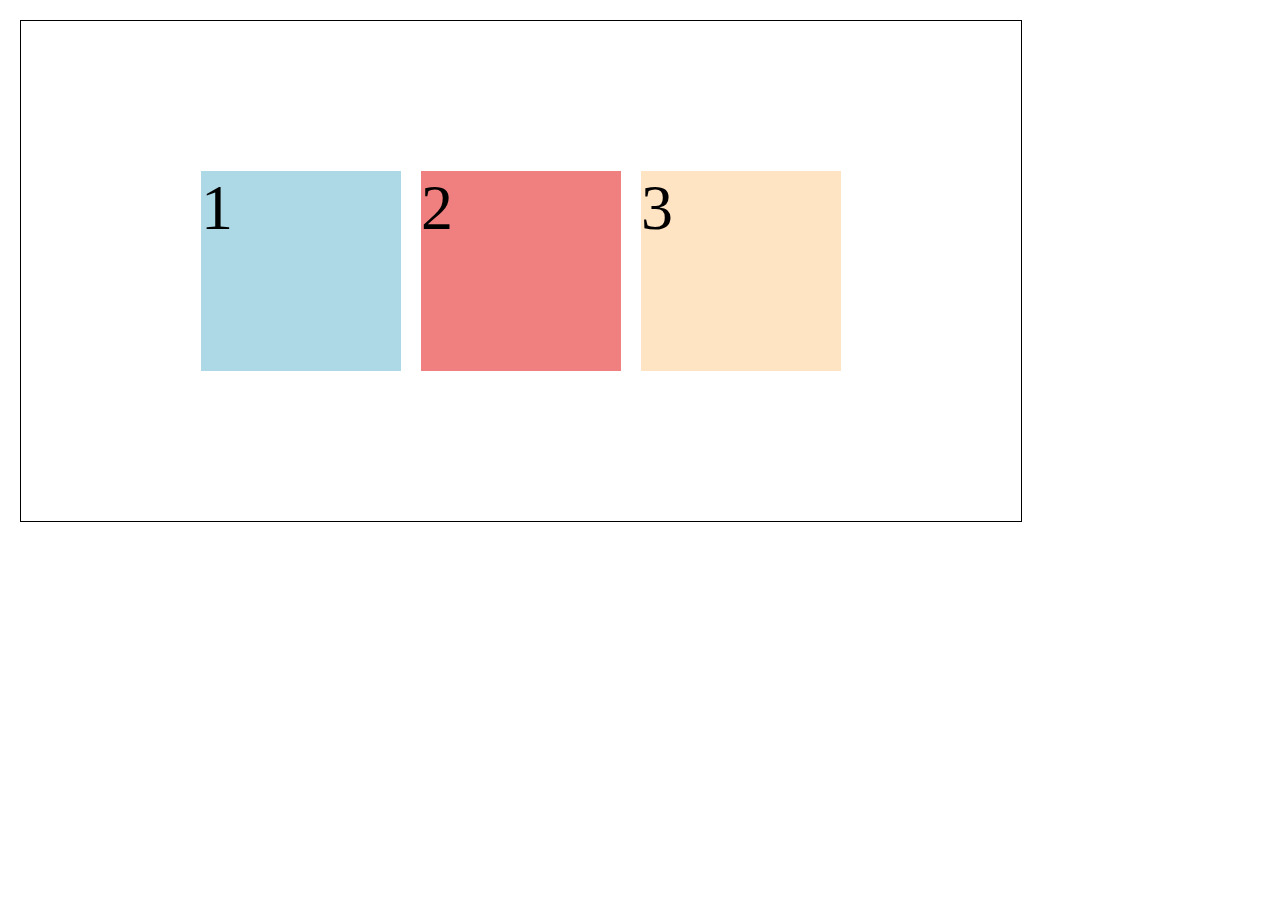
==== positioning.html @ ff70d950 "done" ====
<!DOCTYPE html>
<html>
  <head>
    <title>Positioning</title>
    <link rel="stylesheet" href="./positioning.css" />
  </head>
  <body>
    <div class="parent-div">
      <div class="div-1">1</div>
      <div class="div-2">2</div>
      <div class="div-3">3</div>
    </div>
  </body>
</html>
---- positioning.css ----
body {
  margin: 0;
  padding: 0;
  width: 100%;
  height: 100vh;
}

.parent-div {
  width: 1000px;
  height: 500px;
  border: 1px solid #000;

  display: flex;
  flex-direction: row;
  justify-content: center;
  align-items: center;
  gap: 20px;
  margin: 20px;
}

.div-1,
.div-2,
.div-3 {
  width: 200px;
  height: 200px;
  font-size: 64px;
  /* margin: 20px; */
}

.div-1 {
  background-color: lightblue;
}

.div-2 {
  background-color: lightcoral;
}

.div-3 {
  background-color: bisque;
}
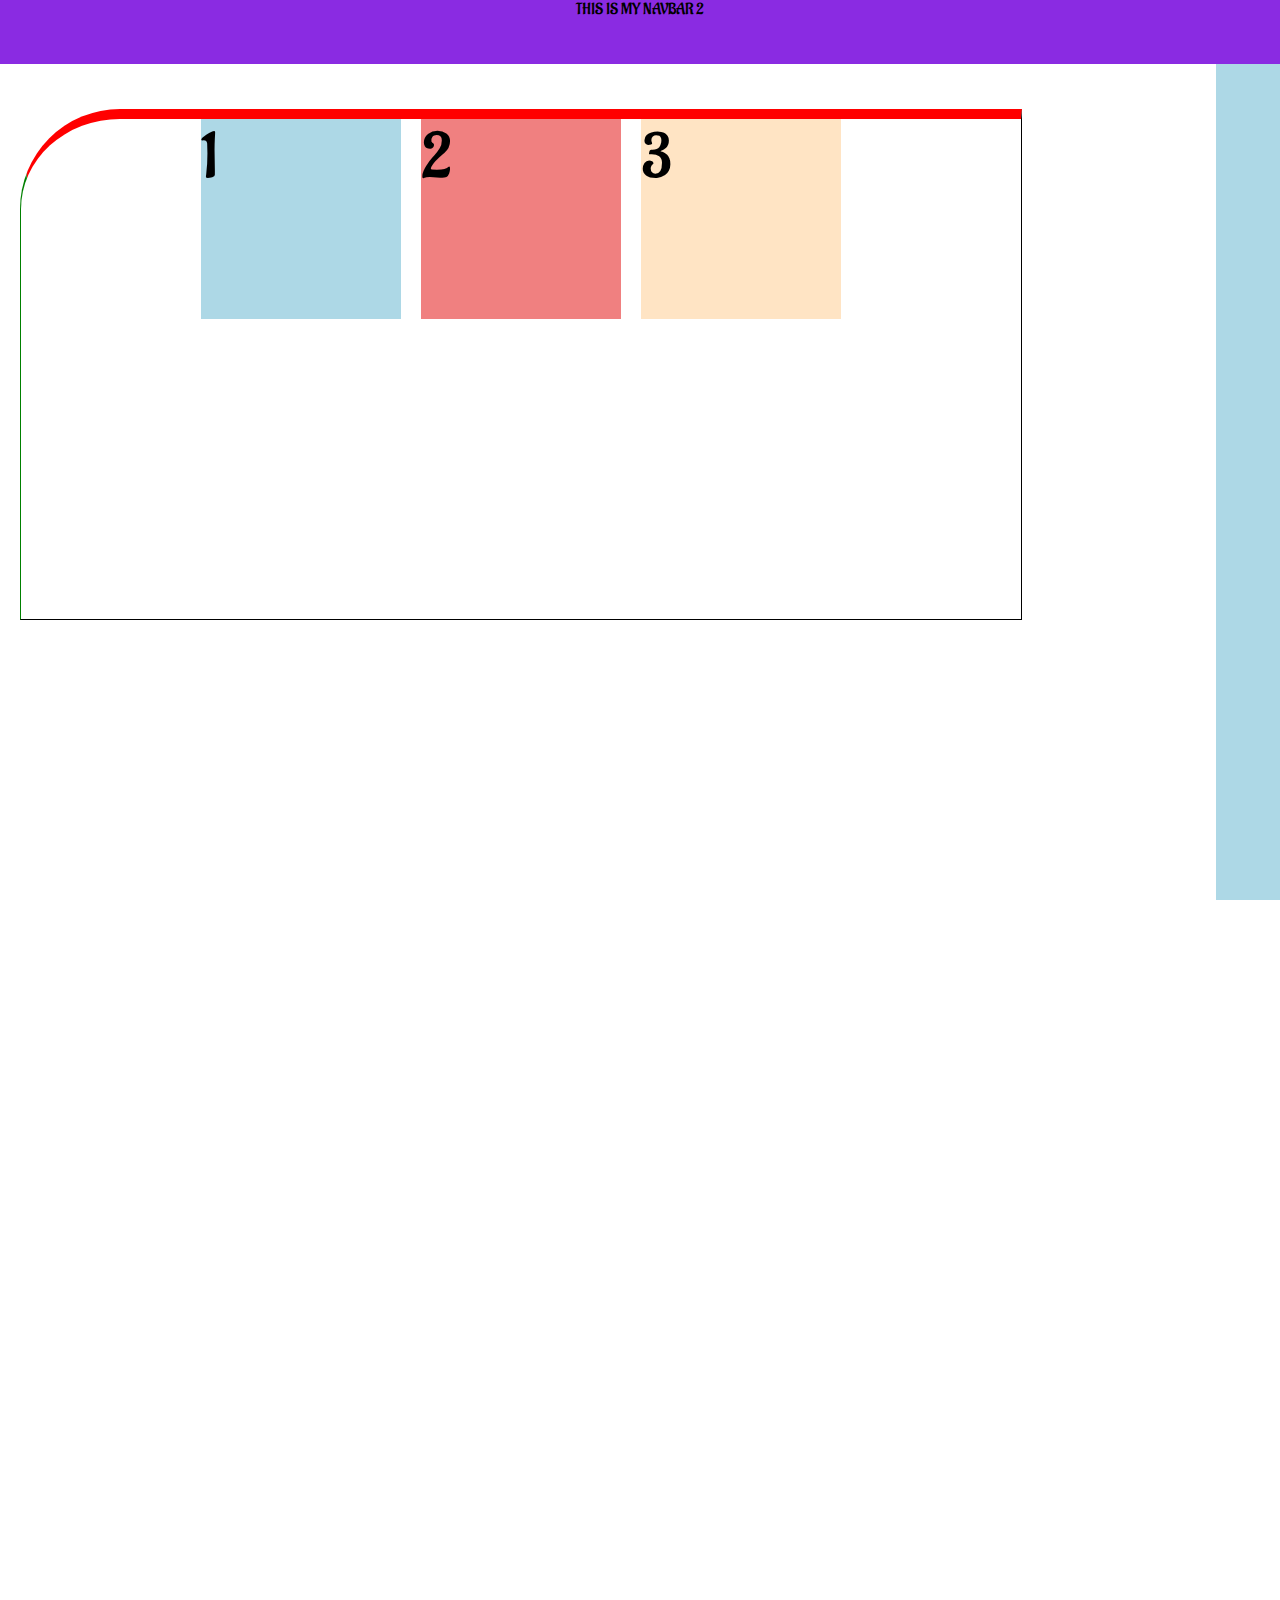
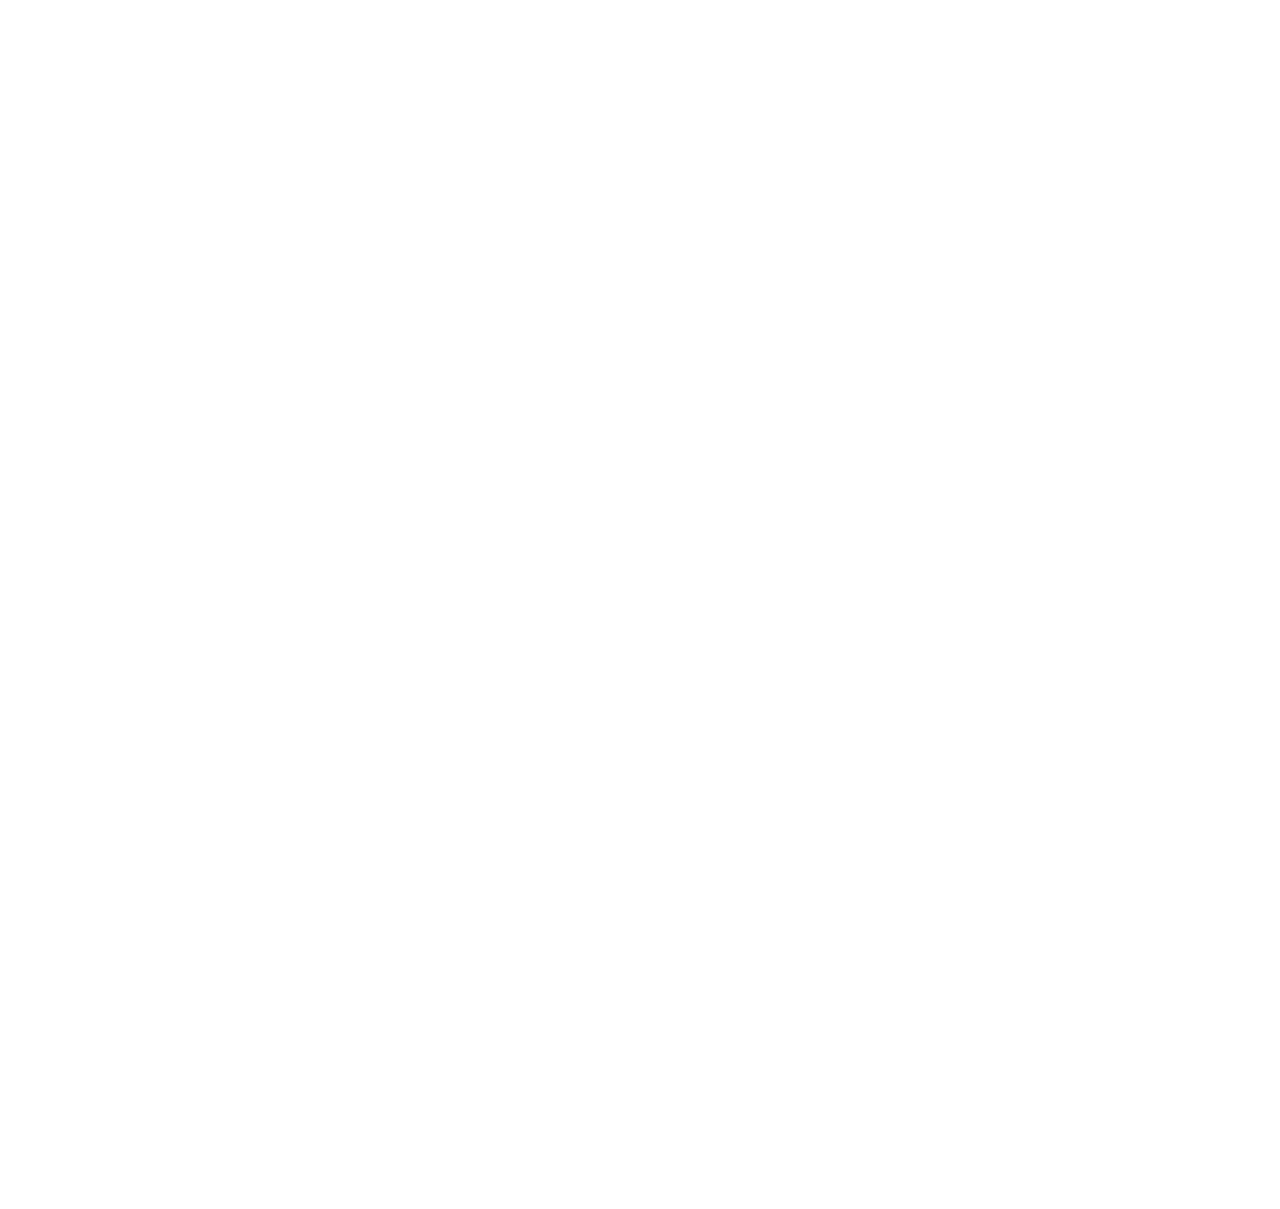
==== commit b808b77b: "done" ====
--- a/positioning.html
+++ b/positioning.html
@@ -5,6 +5,8 @@
     <link rel="stylesheet" href="./positioning.css" />
   </head>
   <body>
+    <div class="my-navbar">THIS IS MY NAVBAR</div>
+    <div class="my-navbar-2">THIS IS MY NAVBAR 2</div>
     <div class="parent-div">
       <div class="div-1">1</div>
       <div class="div-2">2</div>
--- a/positioning.css
+++ b/positioning.css
@@ -1,21 +1,30 @@
+@import url("https://fonts.googleapis.com/css2?family=Aladin&display=swap");
+
 body {
   margin: 0;
   padding: 0;
   width: 100%;
-  height: 100vh;
+  min-height: 300vh;
+  font-family: "Aladin", system-ui;
 }
 
 .parent-div {
-  width: 1000px;
+  width: 100%;
+  max-width: 1000px;
   height: 500px;
   border: 1px solid #000;
-
+  border-top-color: red;
+  border-left-color: green;
+  border-top-width: 10px;
+  border-top-left-radius: 100px;
   display: flex;
   flex-direction: row;
   justify-content: center;
-  align-items: center;
+  align-items: flex-start;
+  flex-wrap: wrap;
   gap: 20px;
   margin: 20px;
+  margin-top: 109px;
 }
 
 .div-1,
@@ -23,7 +32,10 @@
 .div-3 {
   width: 200px;
   height: 200px;
+  min-width: 200px;
+  min-height: 200px;
   font-size: 64px;
+
   /* margin: 20px; */
 }
 
@@ -38,3 +50,26 @@
 .div-3 {
   background-color: bisque;
 }
+
+.my-navbar {
+  width: 64px;
+  height: 100vh;
+  right: 0px;
+  text-align: center;
+  background-color: lightblue;
+  color: #000;
+  position: fixed;
+  top: 0px;
+  z-index: 10;
+}
+
+.my-navbar-2 {
+  width: 100vw;
+  height: 64px;
+  position: fixed;
+  top: 0px;
+  left: 0px;
+  text-align: center;
+  background-color: blueviolet;
+  z-index: 11;
+}
